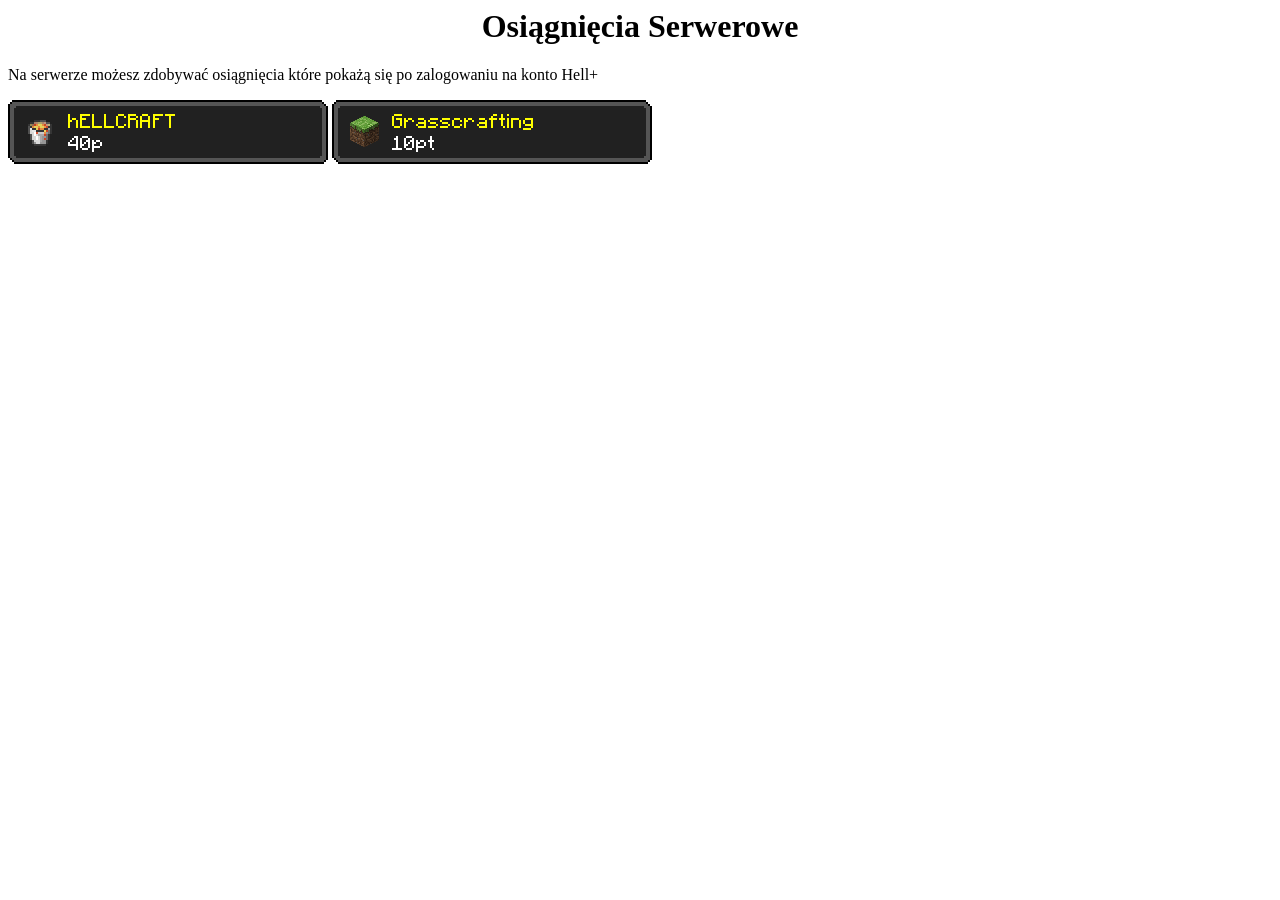
==== osiagniecia.html @ 21fa89d2 "Fix HTML formatting for achievements page" ====
<HTML>
  <BODY>
    <CENTER>
     <H1>Osiągnięcia Serwerowe</H1>
      </CENTER>
  </BODY>
  <P>Na serwerze możesz zdobywać osiągnięcia które pokażą się po zalogowaniu na konto Hell+</P>
    <body>
   <img src="hELLCRAFT.png" alt="Logo hELLCRAFT">
   <img src="Grasscrafting.png" alt="Logo Grass">
</body>
</HTML>
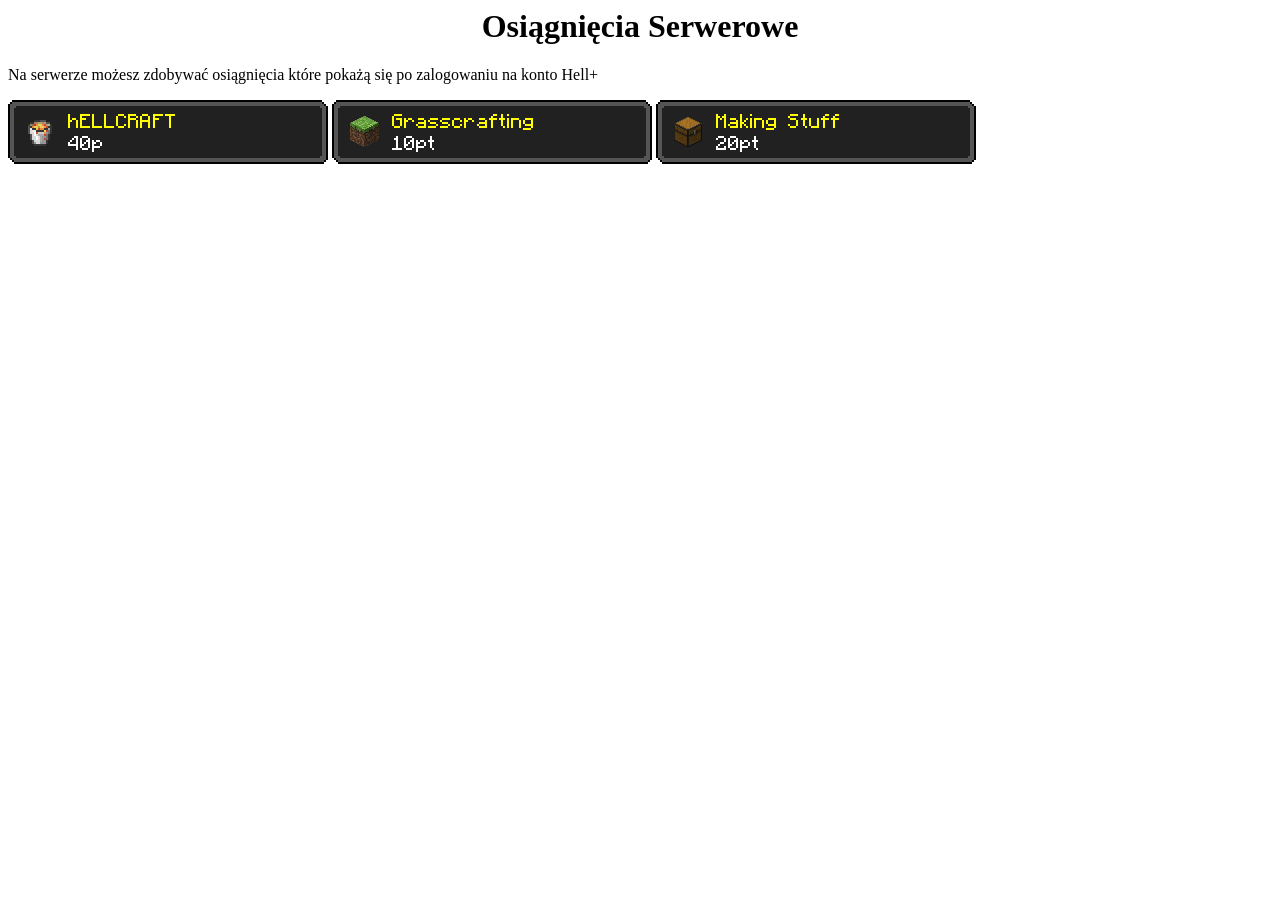
==== commit 7bf4de42: "Update osiagniecia.html" ====
--- a/osiagniecia.html
+++ b/osiagniecia.html
@@ -8,5 +8,6 @@
     <body>
    <img src="hELLCRAFT.png" alt="Logo hELLCRAFT">
    <img src="Grasscrafting.png" alt="Logo Grass">
+   <img src="Chest.png" alt="Logo Chest">
 </body>
 </HTML>
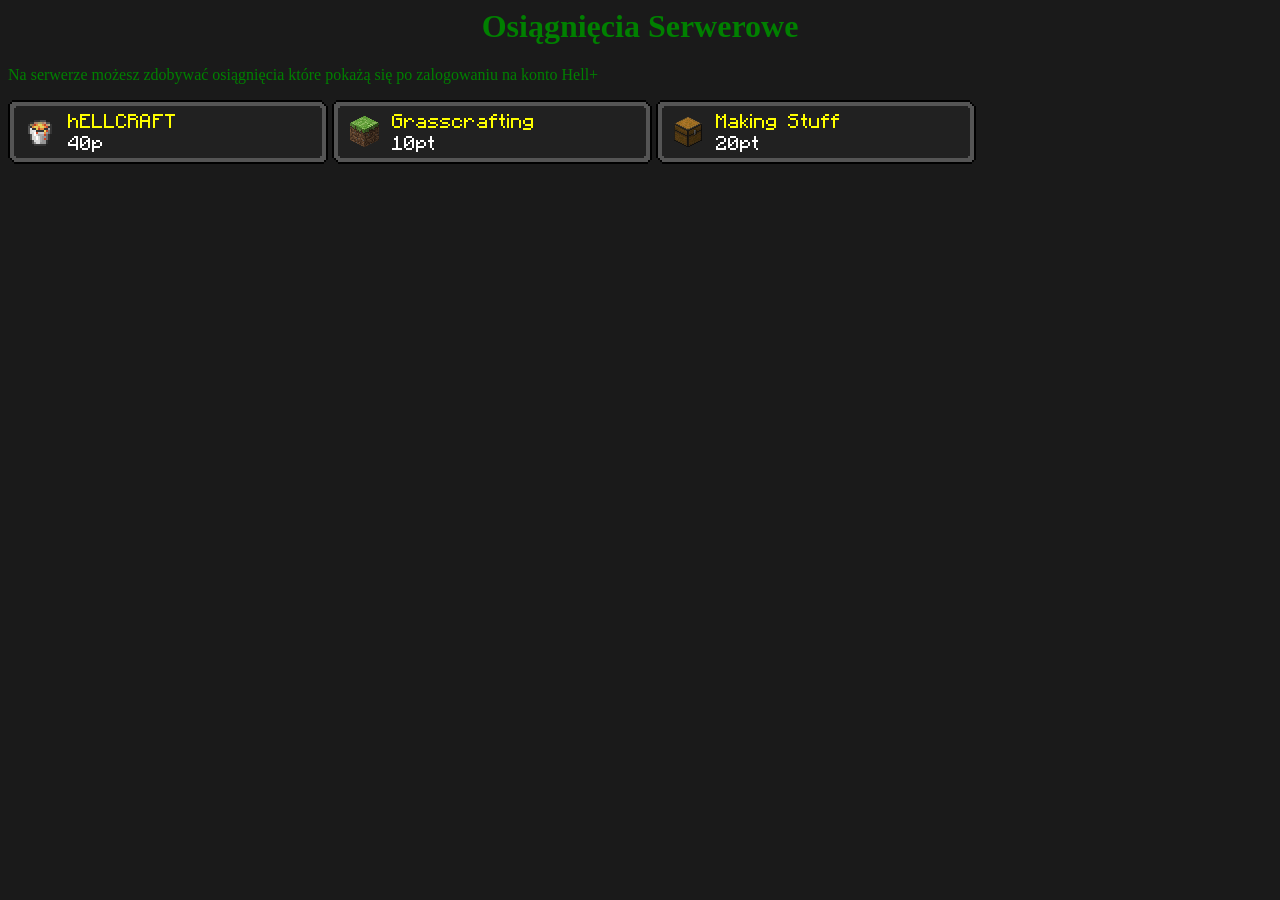
==== commit 11aed432: "Update osiagniecia.html" ====
--- a/osiagniecia.html
+++ b/osiagniecia.html
@@ -1,13 +1,16 @@
 <HTML>
   <BODY>
+    <head>
+    <link rel="stylesheet" href="style.css">
+</head>
     <CENTER>
      <H1>Osiągnięcia Serwerowe</H1>
       </CENTER>
   </BODY>
   <P>Na serwerze możesz zdobywać osiągnięcia które pokażą się po zalogowaniu na konto Hell+</P>
     <body>
-   <img src="hELLCRAFT.png" alt="Logo hELLCRAFT">
-   <img src="Grasscrafting.png" alt="Logo Grass">
-   <img src="Chest.png" alt="Logo Chest">
+  <img src="hELLCRAFT.png" alt="Logo hELLCRAFT">
+  <img src="Grasscrafting.png" alt="Logo Grass">
+  <img src="Chest.png" alt="Logo Chest">
 </body>
 </HTML>
--- a/style.css
+++ b/style.css
@@ -0,0 +1,4 @@
+body {
+    background-color: #1a1a1a;
+    color: green;
+}
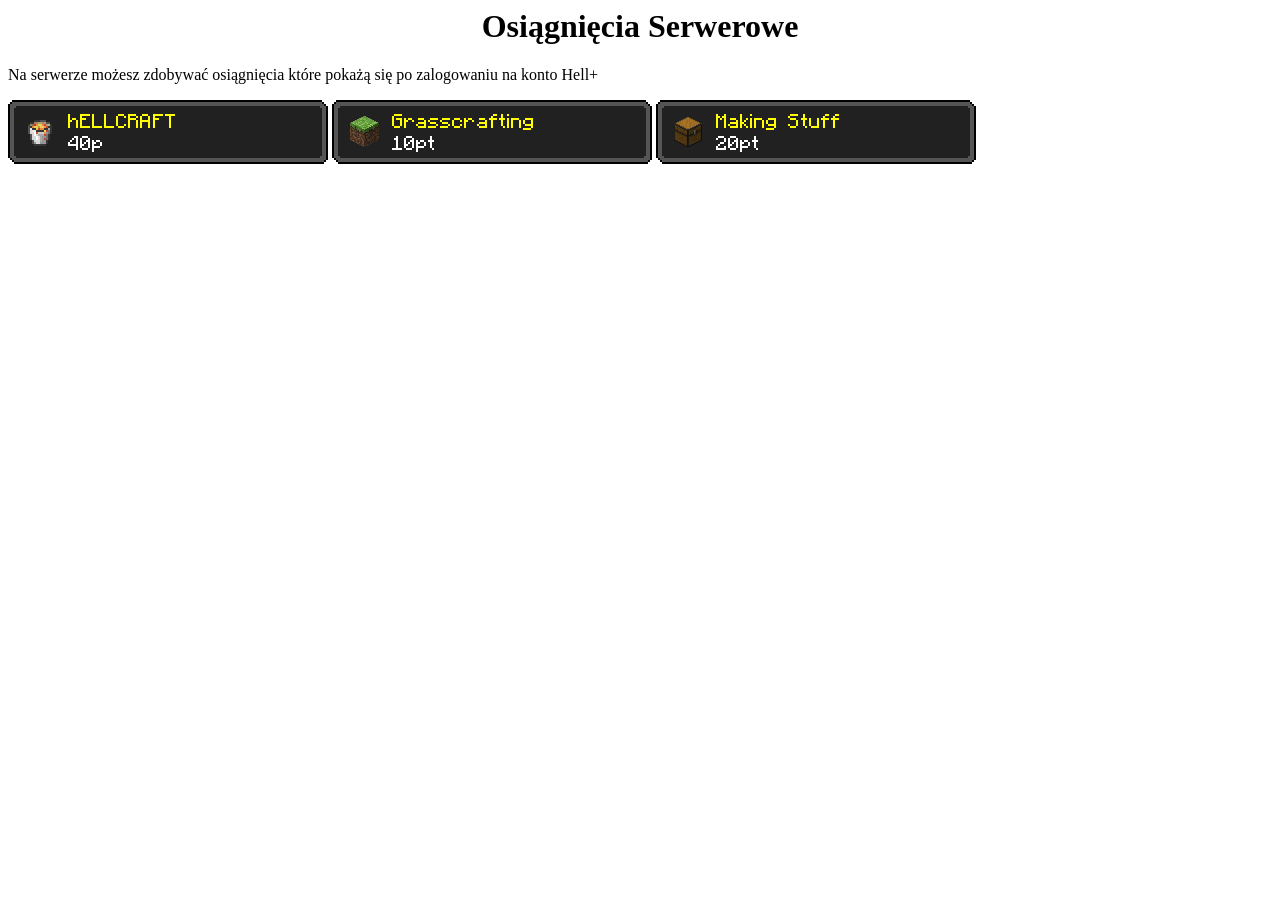
==== commit c853dc6a: "Change stylesheet link from style.css to style1.css" ====
--- a/osiagniecia.html
+++ b/osiagniecia.html
@@ -1,7 +1,7 @@
 <HTML>
   <BODY>
     <head>
-    <link rel="stylesheet" href="style.css">
+    <link rel="stylesheet" href="style1.css">
 </head>
     <CENTER>
      <H1>Osiągnięcia Serwerowe</H1>
--- a/style1.css
+++ b/style1.css
@@ -0,0 +1,6 @@
+{
+    background-image: url("hELLIE.png");
+    background-size: cover;
+    background-position: center;
+    background-attachment: fixed;
+}
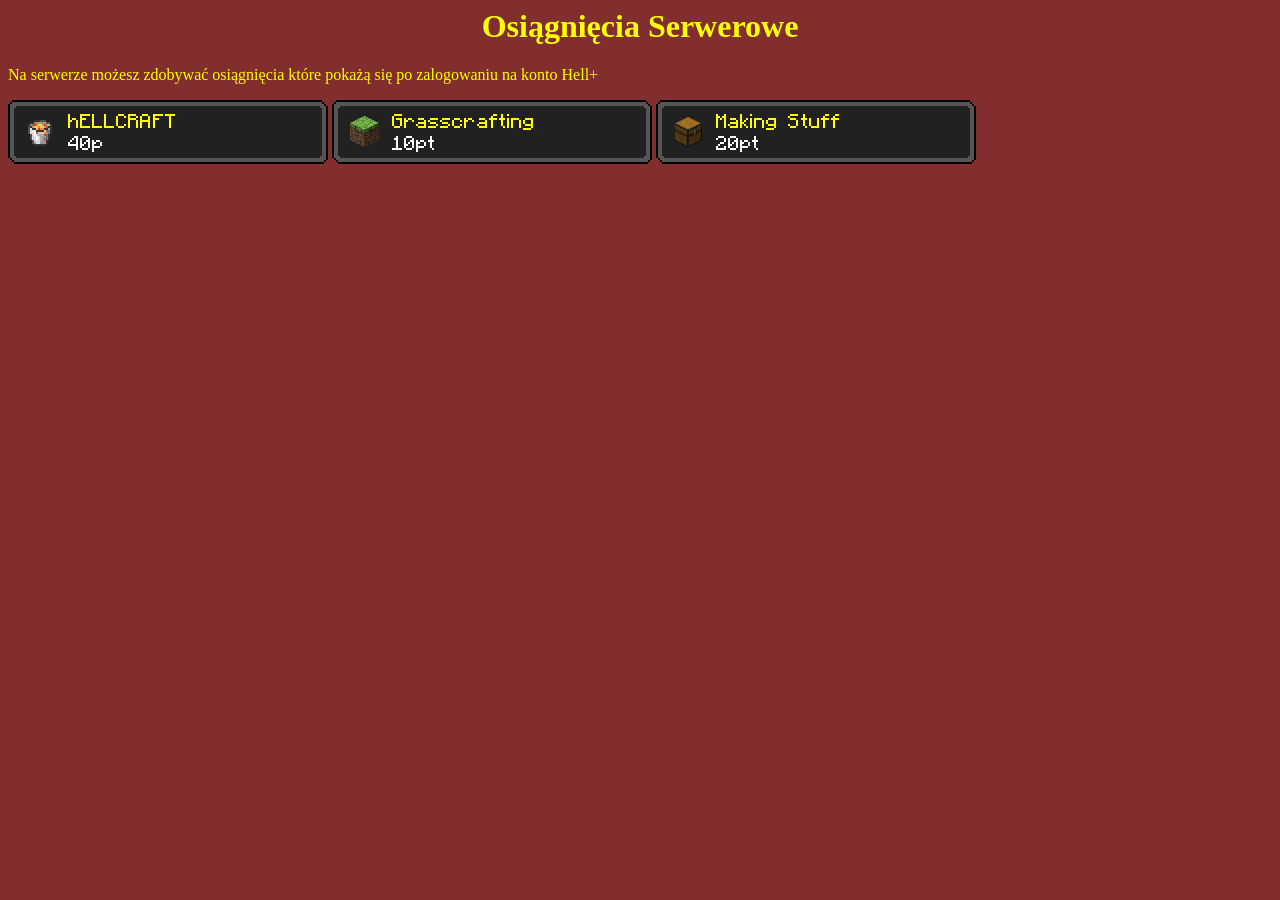
==== commit 5ca0208e: "Update stylesheet link in osiagniecia.html" ====
--- a/osiagniecia.html
+++ b/osiagniecia.html
@@ -1,7 +1,7 @@
 <HTML>
   <BODY>
     <head>
-    <link rel="stylesheet" href="style1.css">
+    <link rel="stylesheet" href="achiv.css">
 </head>
     <CENTER>
      <H1>Osiągnięcia Serwerowe</H1>
--- a/achiv.css
+++ b/achiv.css
@@ -0,0 +1,4 @@
+body {
+    background-color: #822e2e;
+    color: yellow;
+}
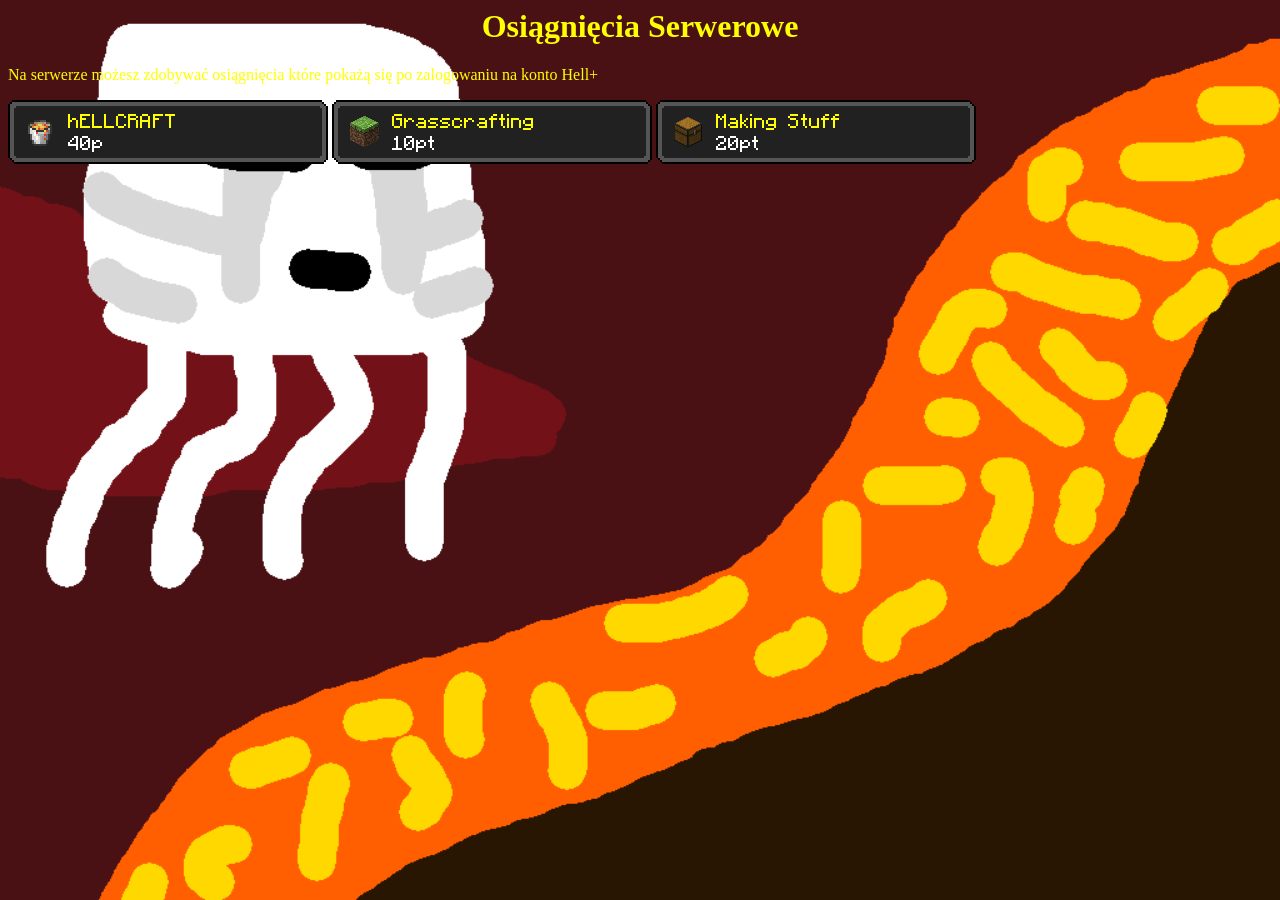
==== commit 45761c00: "Add favicon link to osiagniecia.html" ====
--- a/osiagniecia.html
+++ b/osiagniecia.html
@@ -1,6 +1,7 @@
 <HTML>
   <BODY>
     <head>
+      <link rel="icon" href="favicon.png">
     <link rel="stylesheet" href="achiv.css">
 </head>
     <CENTER>
--- a/achiv.css
+++ b/achiv.css
@@ -1,4 +1,7 @@
 body {
-    background-color: #822e2e;
+    background-image: url("Ghast.png");
+    background-size: cover;
+    background-position: center;
+    background-attachment: fixed;
     color: yellow;
 }
